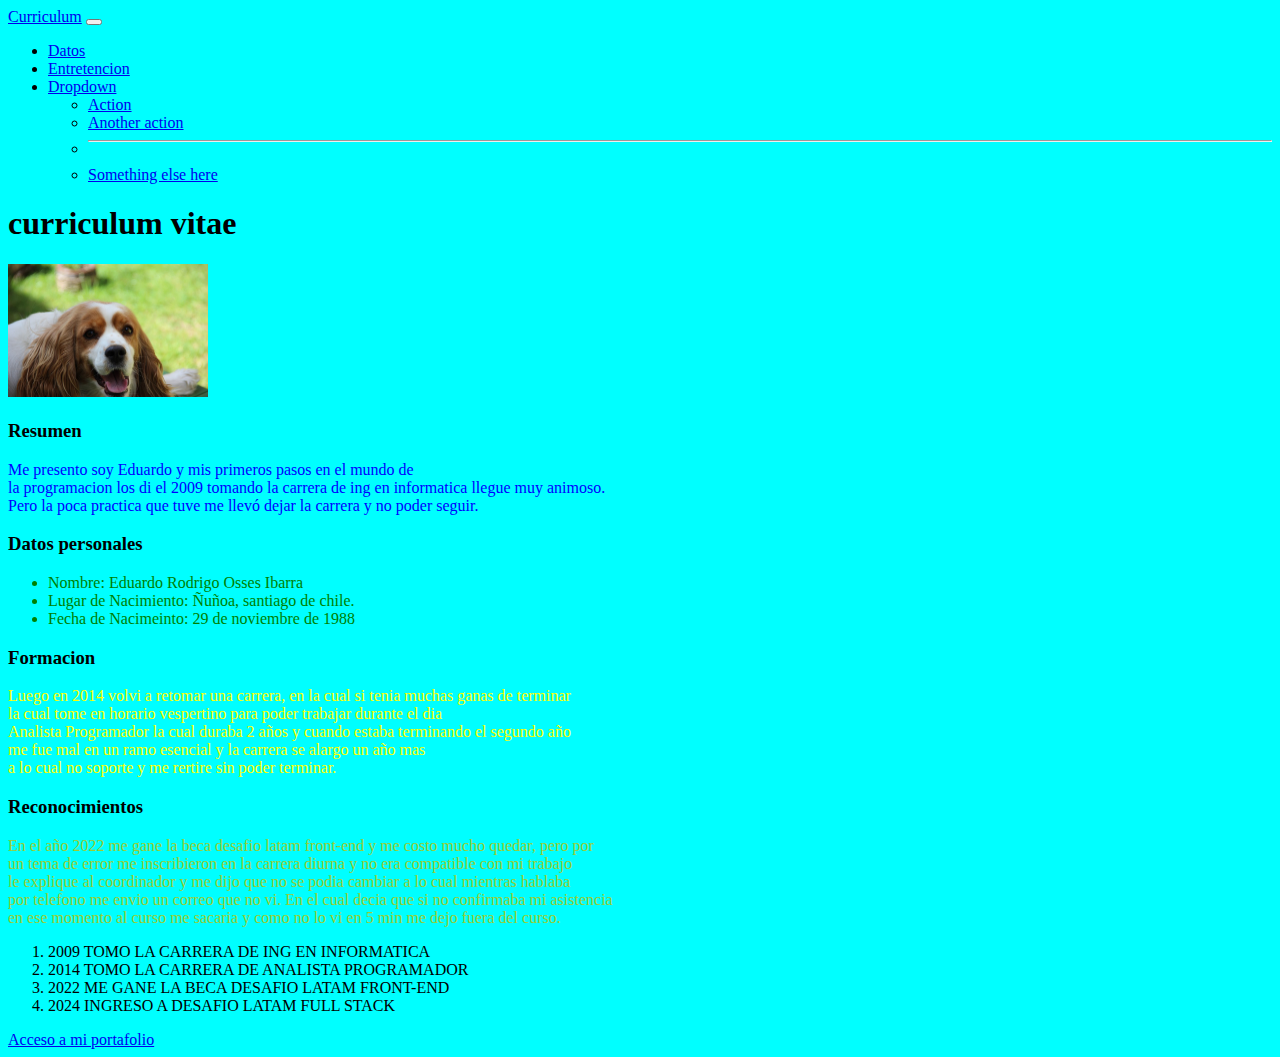
==== index.html @ 599712bb "firts commit" ====
<!DOCTYPE html>
<html lang="en">
<head>
    <meta charset="UTF-8">
    <meta name="viewport" content="width=device-width, initial-scale=1.0">
    <title>Cv Eduardo Osses</title>
    <link rel="stylesheet" href="./assets/css/style.css">
    <link rel="stylesheet" href="https://cdnjs.cloudflare.com/ajax/libs/font-awesome/6.5.1/css/all.min.css"
    integrity="sha512-DTOQO9RWCH3ppGqcWaEA1BIZOC6xxalwEsw9c2QQeAIftl+Vegovlnee1c9QX4TctnWMn13TZye+giMm8e2LwA=="
    crossorigin="anonymous" referrerpolicy="no-referrer" />

    <link href="https://cdn.jsdelivr.net/npm/bootstrap@5.2.3/dist/css/bootstrap.min.css" rel="stylesheet"
    integrity="sha384-rbsA2VBKQhggwzxH7pPCaAqO46MgnOM80zW1RWuH61DGLwZJEdK2Kadq2F9CUG65" crossorigin="anonymous">

    
</head>
<body class="body">

    <nav class="navbar navbar-expand-lg bg-body-tertiary">
        <div class="container-fluid">
          <a class="navbar-brand" href="#">Curriculum</a>
          <button class="navbar-toggler" type="button" data-bs-toggle="collapse" data-bs-target="#navbarSupportedContent" aria-controls="navbarSupportedContent" aria-expanded="false" aria-label="Toggle navigation">
            <span class="navbar-toggler-icon"></span>
          </button>
          <div class="collapse navbar-collapse" id="navbarSupportedContent">
            <ul class="navbar-nav me-auto mb-2 mb-lg-0">
              <li class="nav-item">
                <a class="nav-link active" aria-current="page" href="#">Datos</a>
              </li>
              <li class="nav-item">
                <a class="nav-link" href="#">Entretencion</a>
              </li>
              <li class="nav-item dropdown">
                <a class="nav-link dropdown-toggle" href="#" role="button" data-bs-toggle="dropdown" aria-expanded="false">
                  Dropdown
                </a>
                <ul class="dropdown-menu">
                  <li><a class="dropdown-item" href="#">Action</a></li>
                  <li><a class="dropdown-item" href="#">Another action</a></li>
                  <li><hr class="dropdown-divider"></li>
                  <li><a class="dropdown-item" href="#">Something else here</a></li>
                </ul>
              </li>
             
            </ul>
            
          </div>
        </div>
      </nav>


      <h1>curriculum vitae</h1>

      <img width="200" src="./assets/img/perro.jpg" alt="">
  
    
  
      <h3>Resumen</h3>
  
      <p class="texto">
          Me presento soy Eduardo y mis primeros pasos en el mundo de <br> la programacion los di el 2009 
          tomando la carrera de ing en informatica llegue muy animoso. <br> Pero la poca  practica que tuve me llevó
          dejar la carrera y no poder seguir.
      </p>
  
  
  <h3>Datos personales</h3>
  <ul class="datos">
      <li>Nombre: Eduardo Rodrigo Osses Ibarra</li>
      <li>Lugar de Nacimiento: Ñuñoa, santiago de chile.</li>
      <li>Fecha de Nacimeinto: 29 de noviembre de 1988</li>
  </ul>
  
  <h3>Formacion</h3>
  
  <p class="texto2">
      Luego en 2014 volvi a retomar una carrera, en la cual si tenia muchas ganas de terminar <br>
      la cual tome en horario vespertino para poder trabajar durante el dia <br>
      Analista Programador la cual duraba 2 años y cuando estaba terminando el segundo año <br>
      me fue mal en un ramo esencial y la carrera se alargo un año mas <br>
      a lo cual no soporte y me rertire sin poder terminar.
  </p>
  
  <h3>Reconocimientos</h3>
  
  <p class="texto3">
      En el año 2022 me gane la beca desafio latam front-end y me costo mucho quedar, pero por <br>
      un tema de error me inscribieron en la carrera diurna y no era compatible con mi trabajo <br>
      le explique al coordinador y me dijo que no se podia cambiar a lo cual mientras hablaba <br>
      por telefono me envio un correo que no vi. En el cual decia que si no confirmaba mi asistencia <br>
      en ese momento al curso me sacaria y como no lo vi en 5 min me dejo fuera del curso.
  
  
  </p>
  <ol>
      <li>2009 TOMO LA CARRERA DE ING EN INFORMATICA</li>
      <li>2014 TOMO LA CARRERA DE ANALISTA PROGRAMADOR</li>
      <li>2022 ME GANE LA BECA DESAFIO LATAM FRONT-END</li>
      <li>2024 INGRESO A DESAFIO LATAM FULL STACK</li>
  </ol>


  <a target="_blank" href="./portafolio.html">Acceso a mi portafolio</a>

    
</body>
</html>
---- assets/css/style.css ----
.texto{
    color: blue;
}

.datos{
    color: green;
}

.texto2{
    color: yellow;
}

.body{
    background-color: aqua;
}

.texto3{
    color: yellowgreen;
}
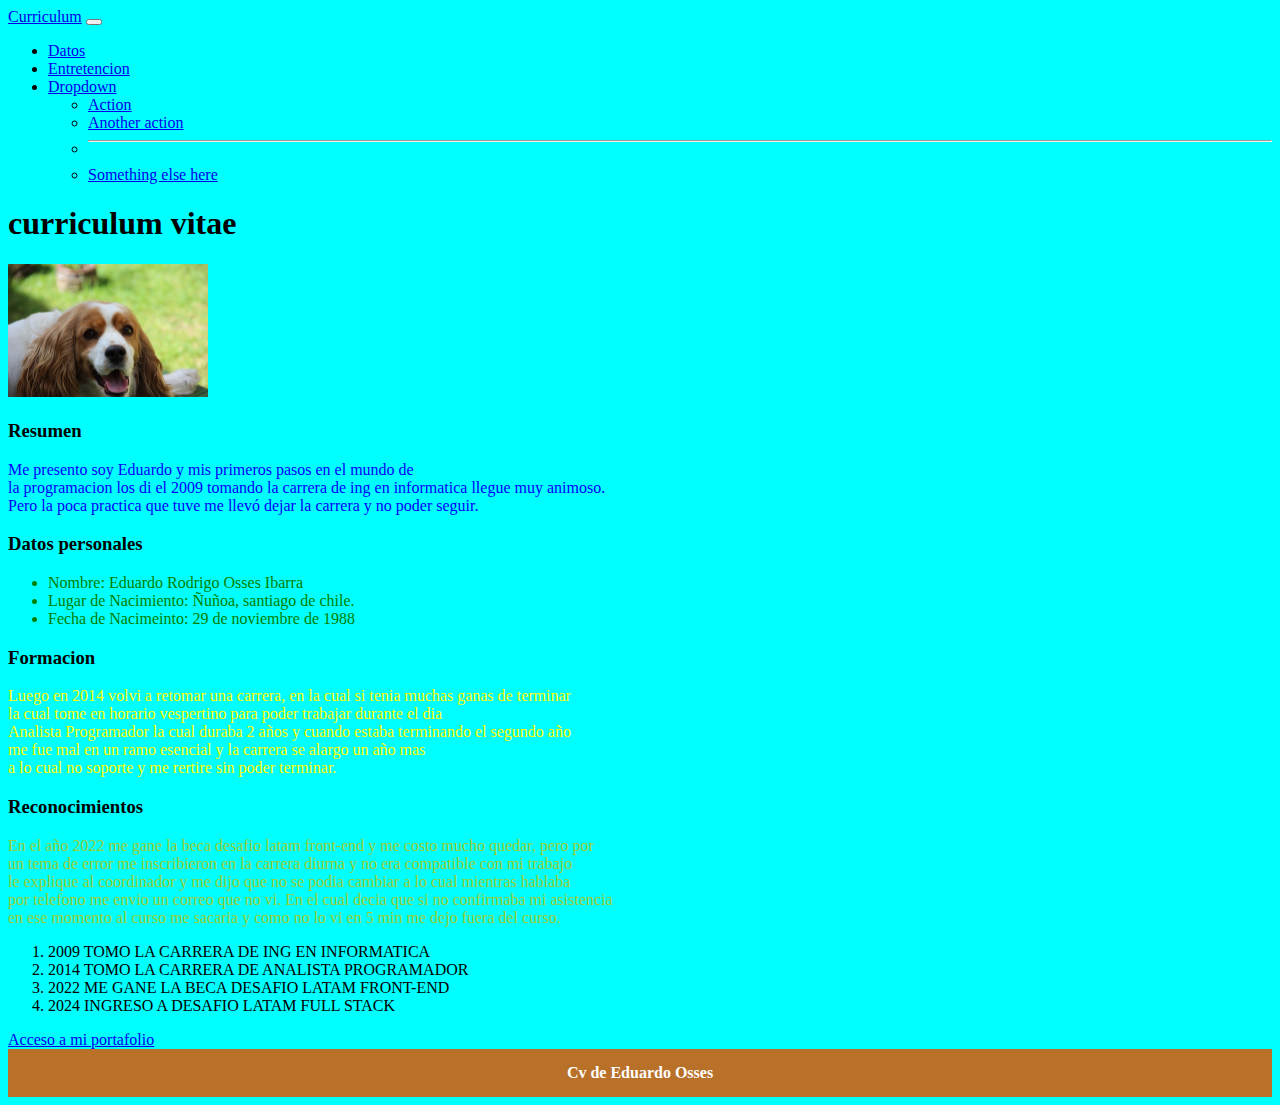
==== commit 1f2198c2: "second commit" ====
--- a/index.html
+++ b/index.html
@@ -102,6 +102,8 @@
 
   <a target="_blank" href="./portafolio.html">Acceso a mi portafolio</a>
 
+
+  <div class="footer">Cv de Eduardo Osses</div>
     
 </body>
 </html>--- a/assets/css/style.css
+++ b/assets/css/style.css
@@ -16,4 +16,14 @@
 
 .texto3{
     color: yellowgreen;
-}+}
+
+.footer {
+    height: 3em;
+    line-height: 3em;
+    background-color: rgb(185, 112, 41);
+    color: white;
+    text-align: center;
+    font-weight: 900;
+    }
+    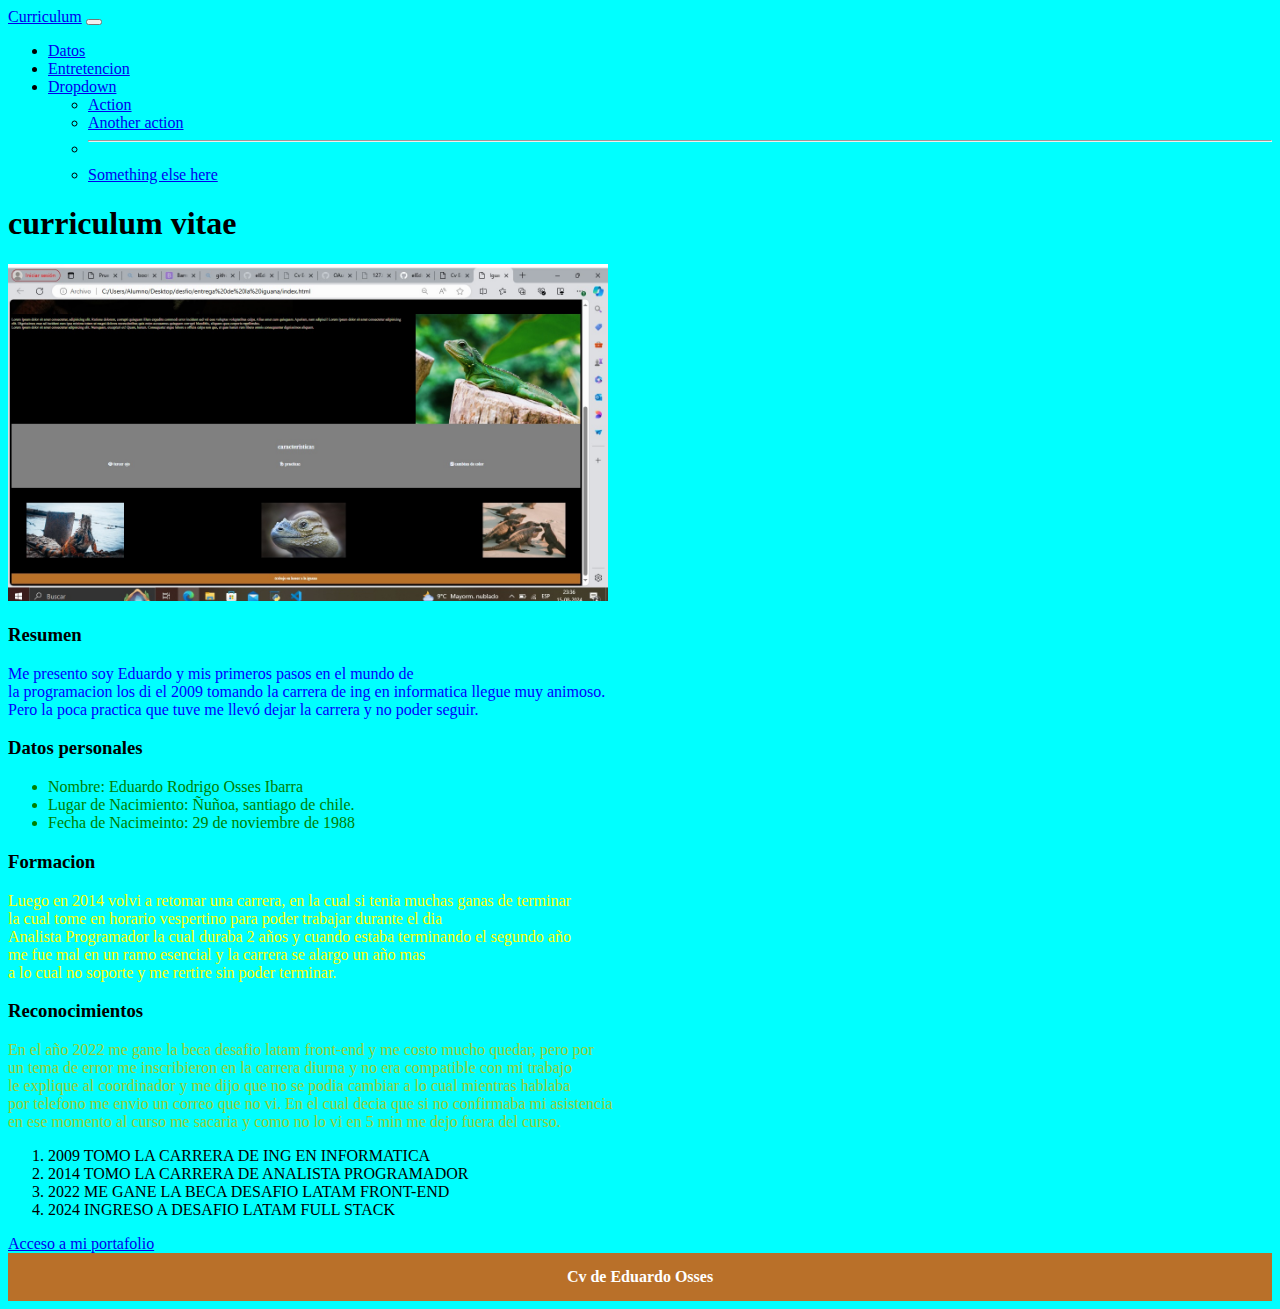
==== commit a5a1c824: "three commit" ====
--- a/index.html
+++ b/index.html
@@ -51,7 +51,7 @@
 
       <h1>curriculum vitae</h1>
 
-      <img width="200" src="./assets/img/perro.jpg" alt="">
+      <img width="600" src="./assets/img/iguana.jpg" alt="foto de la entrega de la iguana">
   
     
   
